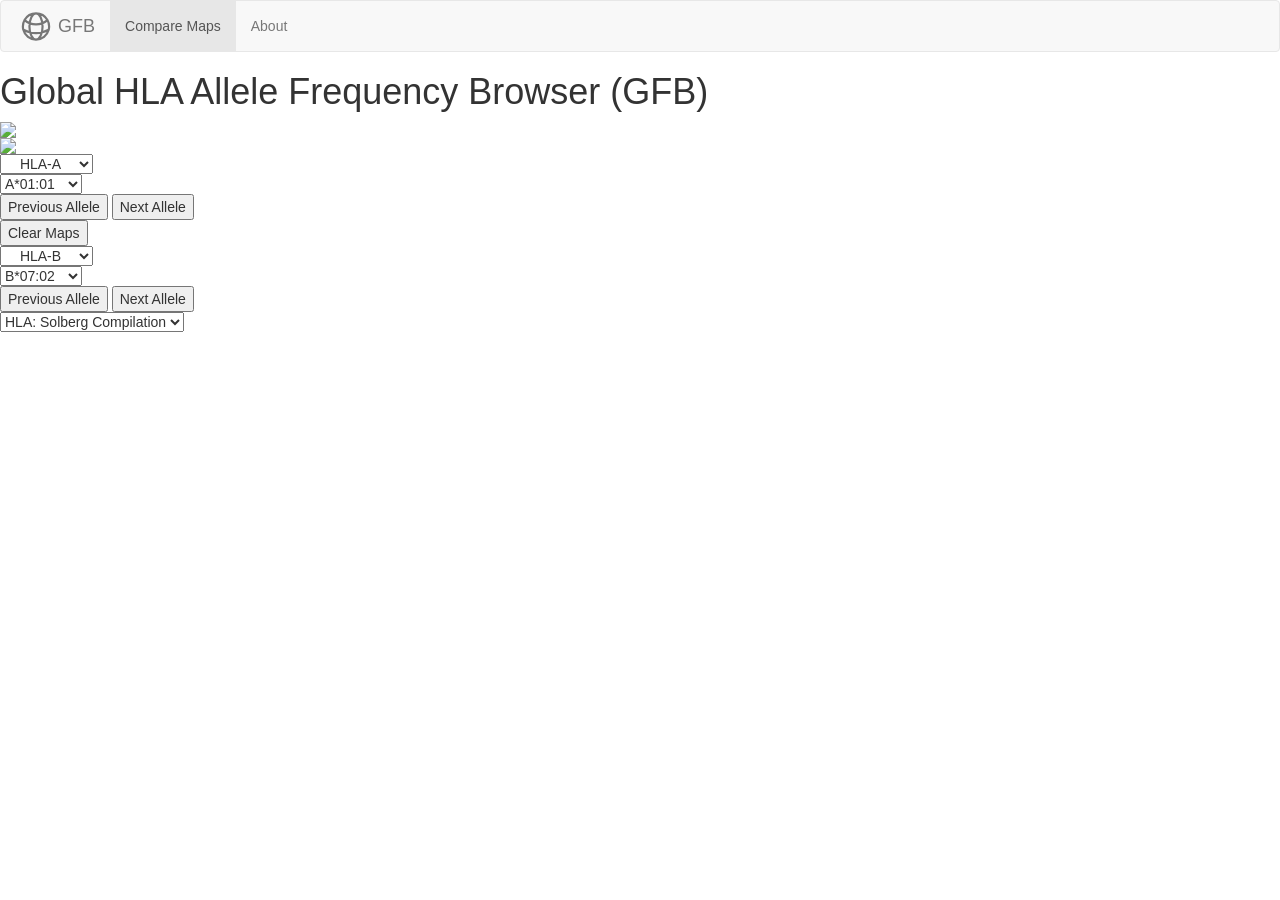
==== webapp/index.html @ 005143bd "revised allele names -- see changelog for details" ====
<!DOCTYPE html PUBLIC "-//W3C//DTD HTML 4.01 Transitional//EN" "http://www.w3.org/TR/html4/loose.dtd">
<html>
  <head>
    <title>Browser for Comparing Global HLA Allele Frequencies</title>
    <meta name="copyright" content="Livia Tran, Steven Mack 2025" />
    <meta
      name="description"
      content="Immunogenomics Data-Analysis Working Group browser allele frequency maps"
    />
    <meta name="robots" content="nofollow" />

	<link rel="stylesheet" href="https://maxcdn.bootstrapcdn.com/bootstrap/3.4.1/css/bootstrap.min.css">
  <link rel="stylesheet" href="www/styles.css"type="text/css" media="screen"/>    


	<script type="text/javascript" src="browse-maps.js"></script>
  </head>

  <body onLoad = 'importHTML();'>

    <nav class="navbar navbar-default">
      <div class="container-fluid">
        <div class="navbar-header">
        <a class="navbar-brand" href="#" style ="display:flex; align-items: center;">
          <svg xmlns="http://www.w3.org/2000/svg" fill="none" viewBox="0 0 24 24" stroke-width="1.5" stroke="currentColor"  width="40" height="35" class="size-6" style = "margin-right:2px;">
           <path stroke-linecap="round" stroke-linejoin="round" d="M12 21a9.004 9.004 0 0 0 8.716-6.747M12 21a9.004 9.004 0 0 1-8.716-6.747M12 21c2.485 0 4.5-4.03 4.5-9S14.485 3 12 3m0 18c-2.485 0-4.5-4.03-4.5-9S9.515 3 12 3m0 0a8.997 8.997 0 0 1 7.843 4.582M12 3a8.997 8.997 0 0 0-7.843 4.582m15.686 0A11.953 11.953 0 0 1 12 10.5c-2.998 0-5.74-1.1-7.843-2.918m15.686 0A8.959 8.959 0 0 1 21 12c0 .778-.099 1.533-.284 2.253m0 0A17.919 17.919 0 0 1 12 16.5c-3.162 0-6.133-.815-8.716-2.247m0 0A9.015 9.015 0 0 1 3 12c0-1.605.42-3.113 1.157-4.418" />
        </svg>GFB</a></a>
        </div>
        <ul class="nav navbar-nav">
          <li id="compareLink" class="active">
            <a href="javascript:void(0);" onclick="showPage('compare')">Compare Maps</a>
          </li>
          <li id="aboutLink">
            <a href="javascript:void(0);" onclick="showPage('about')">About</a>
          </li>
        </ul>
      </div>
      </nav>

  <div id ='compare' class="page">    
    <div class='header'>
      <h1 class = 'title'>Global HLA Allele Frequency Browser (GFB)</h1></span>

    <div class = 'primary-container'>
      <div id="primary" name="primary" class="primary">
        <div id = 'maps'>
          <div id="leftmap" name="leftmap" class="leftmap">
            <img id='left' src='images/a0101.jpg'>
          </div>
          <div id="rightmap" name="rightmap" class="rightmap">
            <img id='left' src='images/b0702.jpg'>
          </div>
        </div>
        
      <div id = 'dropdowns'>
        <div
          id="left-locus-combo"
          name="left-locus-combo"
          class="left-locus-combo"
        ></div>
        <div
          id="left-v2-allele"
          name="left-v2-allele"
          class="left-v2-allele"
        ></div>

        <div
          id="leftmovebuttonscontrol"
          name="leftmovebuttonscontrol"
          class="leftmovebuttonscontrol"
        >
          <input
            type="button"
            onclick="goBack(1);"
            class="movebutton"
            value="Previous Allele"
          />
          <input
            type="button"
            onclick="goForward(1);"
            class="movebutton"
            value="Next Allele"
          />
        </div>

        <div id="midcontrol" name="midcontrol" class="midcontrol">
          <div id = 'showButton'>
          </div>
          <div id="cancelButton">
            <input type='button' onclick='clearMaps();' value='Clear Maps' class='movebutton'/>
          </div>
        </div>

        <div
          id="right-locus-combo"
          name="right-locus-combo"
          class="right-locus-combo"
        ></div>
        <div
          id="right-v2-allele"
          name="right-v2-allele"
          class="right-v2-allele"
        ></div>
        
        <div
          id="rightmovebuttonscontrol"
          name="rightmovebuttonscontrol"
          class="rightmovebuttonscontrol"
        >
          <input
            type="button"
            value="Previous Allele"
            class="movebutton"
            onclick="goBack(2)"
          />
          <input
            type="button"
            value="Next Allele"
            class="movebutton"
            onclick="goForward(2)"
          />
        </div>
      </div>

        <div
          id="secondarycontrol"
          name="secondarycontrol"
          class="secondarycontrol"
        >
          <form name="systemselect" class="systemselect">
            <select name="system" onChange="switchSystem(this);">
              <option value="0">Select a System</option>
              <option value="HLA-combos.html" selected>
                HLA: Solberg Compilation
              </option>
            </select>
          </form>
        </div>
      </div>
    </div>
  </div>
</div>

  <div id="about" class="page" style="display: none;">
    <div class="about-container">
      <body>
        <div class="about-title">
          <h1>Global Frequency Browser (GFB)</h1>
          <h2>version 1.0.3 // June 2025</h2>
        </div>
        <div class="about-section-container">
          <div class="about-section">
            <p>
              This is a browser for the HLA allele-frequency data published by
              <a href="http://www.ncbi.nlm.nih.gov/pmc/articles/PMC2632948/"target="NewWindow">Solberg</a> et. al. and visualized as color allele frequency heat maps.
            </p>

            <p>
              Not every identified HLA locus or allele will be represented by a map. 
              No maps are available for alleles in the Solberg data compilation that were observed only in admixed or migrant populations.
            </p>

            <p>
              White dots on the maps represent indigenous populations included in the Solberg dataset.
            </p>

            <p>All maps were generated using the Searching Shared HLA Amino Acid Residue Prevalence (<a href="https://cran.r-project.org/web/packages/SSHAARP/index.html", target = "NewWindow">SSHAARP</a>) R package. </p>

            <p>
              Questions about the GFB can be directed to
              <b>livia.tran@ucsf.edu</b> or <b>steven.mack@ucsf.edu.</b>
            </p>
          </div>
        </div>
      </body>

    <iframe id="hiddenContent" width="2" height="2" class="hiddenContent">
    </iframe>

    <script type="text/javascript">
      var gaJsHost =
        "https:" == document.location.protocol ? "https://ssl." : "http://www.";
      document.write(
        unescape(
          "%3Cscript src='" +
            gaJsHost +
            "google-analytics.com/ga.js' type='text/javascript'%3E%3C/script%3E"
        )
      );
    </script>
    <script type="text/javascript">
      try {
        var pageTracker = _gat._getTracker("UA-13134104-1");
        pageTracker._trackPageview();
      } catch (err) {}
    </script>
  </body>
</html>
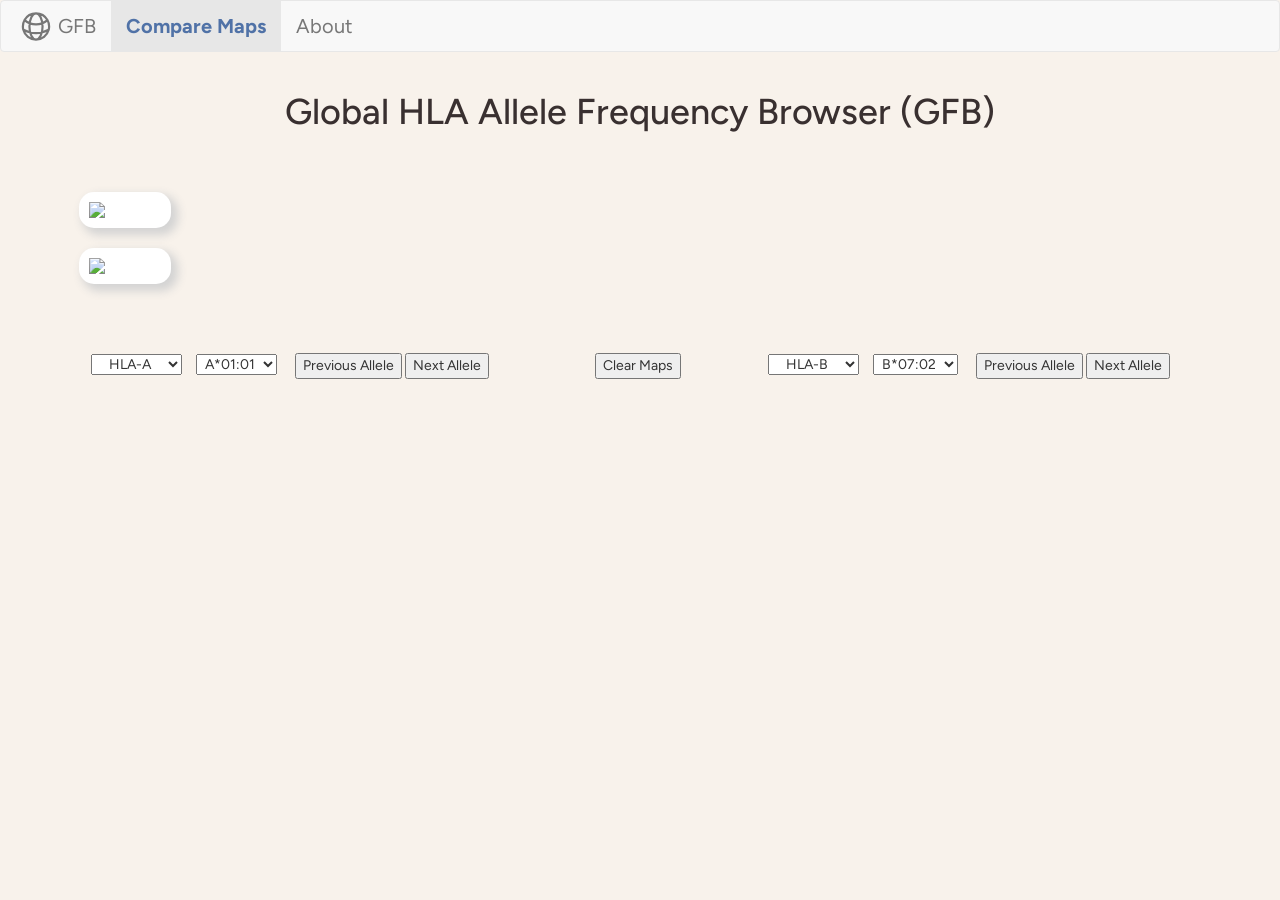
==== commit 01b2c851: "added css styles to so compare UI stays centered if user zooms out" ====
--- a/webapp/index.html
+++ b/webapp/index.html
@@ -146,7 +146,7 @@
       <body>
         <div class="about-title">
           <h1>Global Frequency Browser (GFB)</h1>
-          <h2>version 1.0.3 // June 2025</h2>
+          <h2>version 1.0.5 // July 2026</h2>
         </div>
         <div class="about-section-container">
           <div class="about-section">
--- a/webapp/www/styles.css
+++ b/webapp/www/styles.css
@@ -0,0 +1,268 @@
+@import url('https://fonts.googleapis.com/css2?family=Figtree:ital,wght@0,300..900;1,300..900&display=swap');
+
+
+body {
+    font-family: 'Figtree', sans-serif;
+    background-color: #f8f2eb;
+}
+
+/* navbar */
+
+.navbar *{
+    font-size: 20px;
+}
+
+.navbar-nav > li.active > a {
+    color: #5072A7 !important;
+    font-weight: bold;
+  }
+
+/* title styles */
+.title, .subtitle {
+    text-align: center;
+}
+
+.title {
+    color: #393030;
+    margin-bottom: -50px;
+}
+
+.subtitle {
+    margin-top: 0px;
+}
+
+/* Primary Layout */
+a{ 
+    color:#5072A7;
+}
+
+.primary-container{
+    display: flex;
+    width: 100%;
+    justify-content: center;
+    align-items: center;
+}
+
+.primary {
+    width: 95%;
+    margin-top: 100px;
+}
+
+#dropdowns {
+    display: flex;
+    justify-content: center;
+}
+
+/* maps container */
+#maps {
+    margin-bottom: 50px; 
+    display: flex;
+    padding: 10px;
+    width: fit-content;
+    height: auto;
+    align-items: center;
+    gap: 20px;
+    flex-wrap: wrap;
+}
+
+/* Map Sections */
+.leftmap, .rightmap {
+    padding: 10px;
+    background-color: white;
+    border-radius: 15px;
+    box-shadow: 5px 5px 10px 2px lightgrey;
+    flex: 1 1 500px;
+}
+
+#left, #right {
+    width: 100%;
+    height: auto;
+    display: block;
+    object-fit: contain;
+    transition: opacity 0.5s ease-out;
+}
+
+/* Left Controls */
+.left-locus-combo,
+.right-locus-combo {
+    width: 105px;
+}
+
+.left-v2-allele,
+.right-v2-allele{
+    width: auto;
+    height: 40px;
+}
+
+/* align text inside drop downs for locus and allele */ 
+select[name="locus"],
+select[name="allele"] {
+  text-align: center;
+  text-align-last: center;
+}
+
+/* Move Buttons */
+.leftmovebuttonscontrol,
+.rightmovebuttonscontrol {
+    float: left;
+    width: 231px;
+    height: 40px;
+    text-align: center;
+}
+
+.movebutton {
+    position: relative;
+    top: 9px;
+    text-align: center;
+}
+
+
+/* Mid Controls */
+.midcontrol {
+    width: 260px;
+    height: 40px;
+    display: flex;
+    justify-content: center;
+}
+
+/* Hidden Elements */
+.hiddenbutton {
+    visibility: hidden;
+    width: 0px;
+}
+
+.hiddenContent {
+    position: absolute;
+    visibility: hidden;
+}
+
+/* Secondary Control */
+.secondarycontrol {
+    float: left;
+    overflow: hidden;
+    width: 1202px;
+    height: 40px;
+}
+
+.aboutcontrol {
+    float: left;
+    width: 100px;
+    height: 40px;
+    text-align: center;
+}
+
+/* Miscellaneous */
+.loadedcombo {
+    padding-top: 10px;
+}
+
+.spacer {
+    float: left;
+    width: 1302px;
+    height: 5px;
+}
+
+.systemselect {
+    position: relative;
+    top: 9px;
+    left: 6px;
+    visibility: hidden;
+}
+
+#compare {
+    display: flex;
+    justify-content: center;
+}
+
+/* Wrapper */
+.wrapper {
+    position: absolute;
+    width: 640px;
+}
+height: 420px;
+
+.mid-align-image {
+    /* Image Alignment */
+    vertical-align: middle;
+}
+
+.banner {
+    /* Banner Section */
+    float: left;
+    width: 640px;
+    height: 100px;
+}
+
+.headtitle {
+    /* Header Title */
+    position: relative;
+    top: 20px;
+    left: 5px;
+    float: right;
+    width: 460px;
+    height: 50px;
+    vertical-align: middle;
+}
+
+/* Decorative Elements */
+.line {
+    float: left;
+    width: 640px;
+    height: 2px;
+    background: blue;
+}
+
+.break {
+    float: left;
+    width: 640px;
+    height: 10px;
+}
+
+/* Text Sections */
+.text,
+.intro,
+.descr {
+    float: left;
+    width: 640px;
+}
+
+.text {
+    height: 300px;
+}
+
+.intro {
+    height: 30px;
+}
+
+.descr {
+    height: 195px;
+}
+
+
+/* about section */
+
+.about-title {
+    text-align: center;
+    margin-bottom: 35px;
+    margin-top: 50px;
+}
+
+.about-section-container {
+    display: flex;
+    justify-content: center;
+}
+
+.about-section {
+    width: 45%;
+    height: 80vh;
+}
+
+/* make navbar this color also */ 
+.about-title h2 {
+    color:#5072A7;
+}
+.about-section p {
+    font-size: 25px;
+    margin: 30px;
+    text-align: justify;
+}
